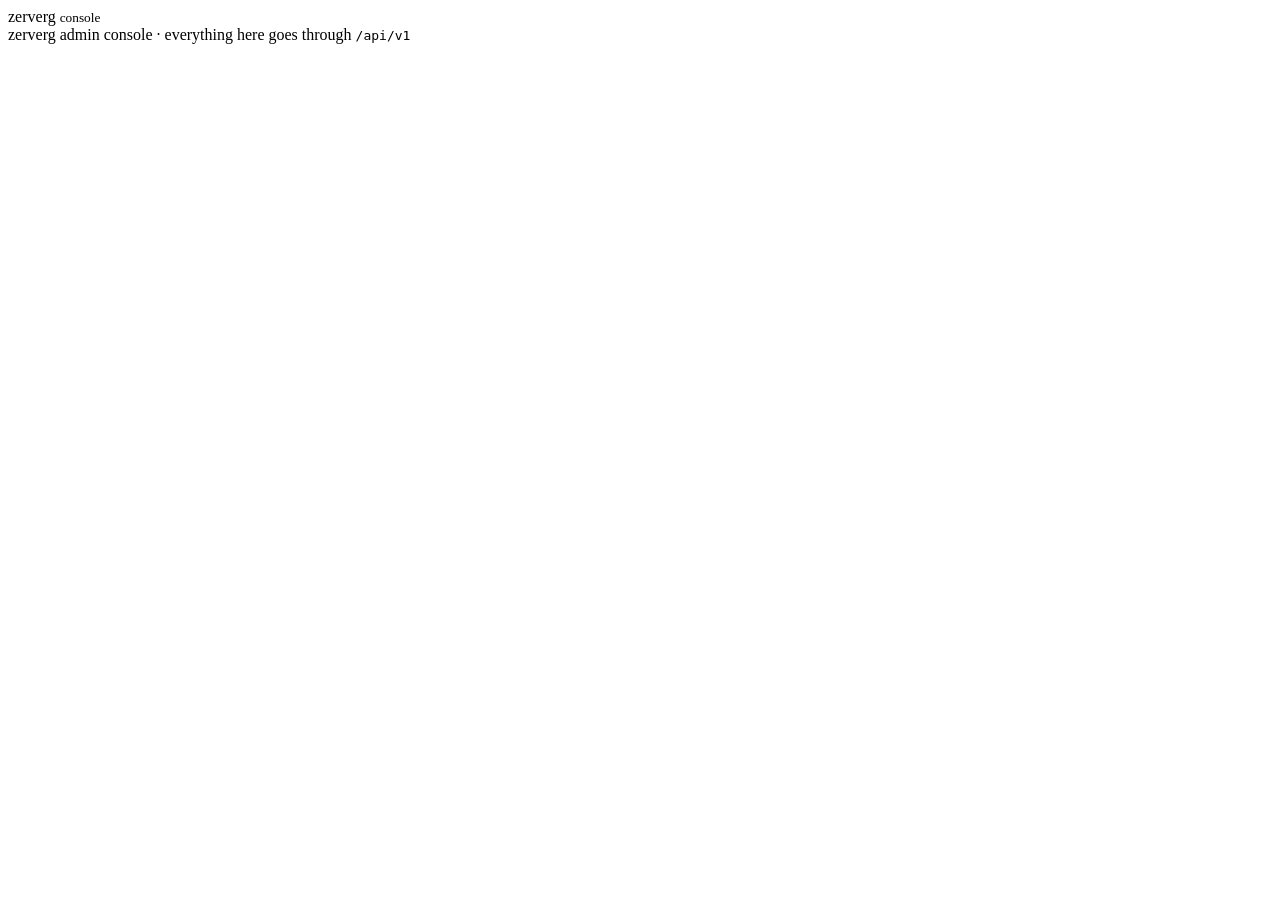
==== src/console/index.html @ a164b1e5 "Admin WebUI console" ====
<!doctype html>
<html lang="en">
<head>
<meta charset="utf-8">
<meta name="viewport" content="width=device-width, initial-scale=1">
<meta name="robots" content="noindex, nofollow">
<title>zerverg console</title>
<link rel="stylesheet" href="/console.css">
<script src="/console.js" defer></script>
</head>
<body>

<div id="topbar">
  <span id="brand">zerverg <small>console</small></span>
  <span id="userbox" hidden>
    logged in as <b id="username"></b>
    | <a href="#/account">account</a>
    | <a id="sitelink" href="/" target="_blank" rel="noopener">view site</a>
    | <a href="#" id="logout">log out</a>
  </span>
</div>

<div id="tabs" hidden>
  <a href="#/posts">Posts &amp; pages</a>
  <a href="#/layouts">Layouts</a>
  <a href="#/styles">Styles</a>
  <a href="#/snippets">Snippets</a>
  <a href="#/media">Media</a>
  <a href="#/site">Site settings</a>
</div>

<div id="flash" hidden></div>

<div id="content">
  <noscript><p>The console needs JavaScript. The REST API under
  <code>/api/v1</code> works without it.</p></noscript>
</div>

<div id="footer">
  zerverg admin console &middot; everything here goes through
  <code>/api/v1</code>
</div>

</body>
</html>
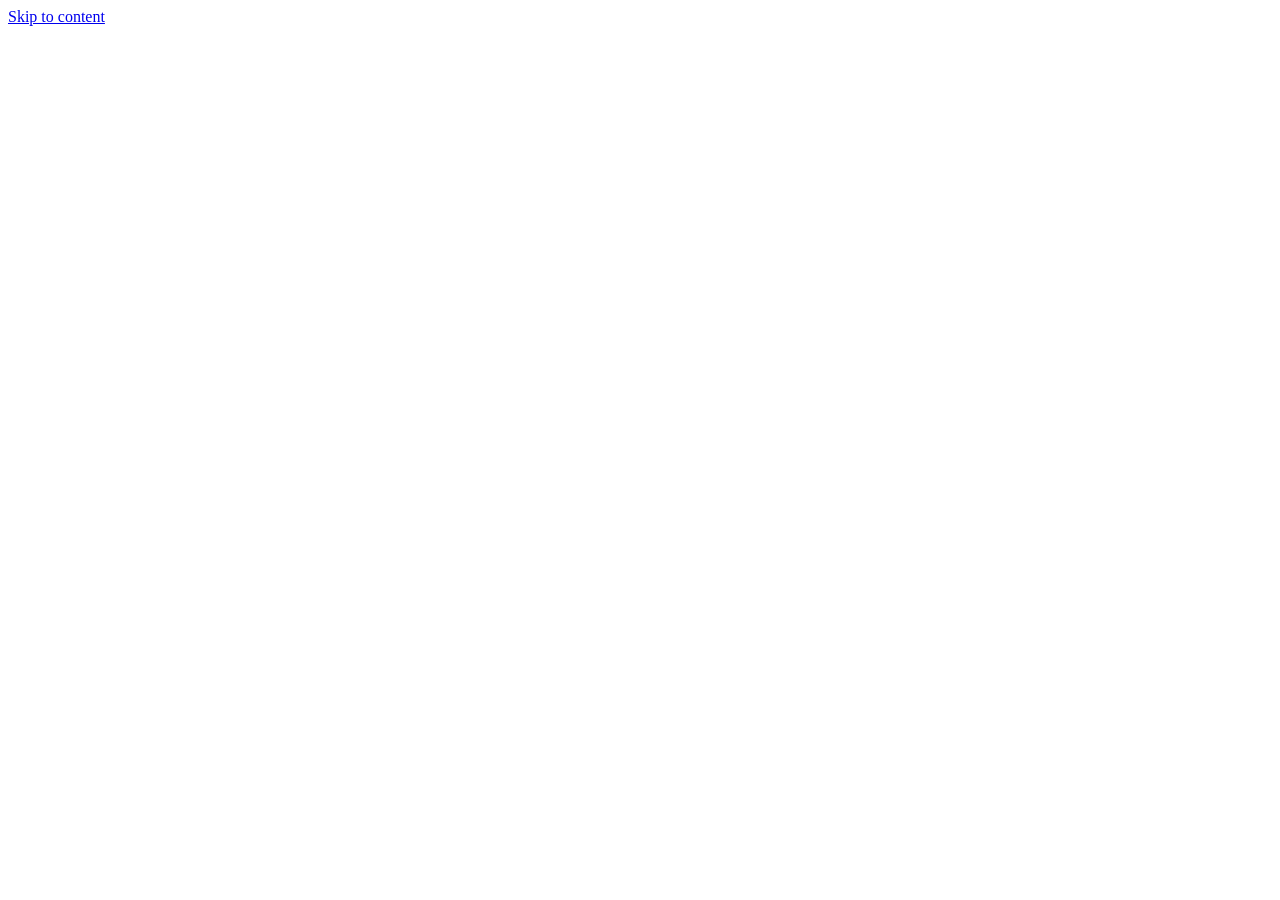
==== commit 839461db: "Native TLS support. Rework console. Add in-browser writing and editing" ====
--- a/src/console/index.html
+++ b/src/console/index.html
@@ -5,41 +5,68 @@
 <meta name="viewport" content="width=device-width, initial-scale=1">
 <meta name="robots" content="noindex, nofollow">
 <title>zerverg console</title>
-<link rel="stylesheet" href="/console.css">
-<script src="/console.js" defer></script>
+<link rel="stylesheet" href="/console/console.css">
+<script src="/console/core.js" defer></script>
+<script src="/console/views.js" defer></script>
+<script src="/console/editor.js" defer></script>
+<script src="/console/write.js" defer></script>
 </head>
 <body>
 
-<div id="topbar">
-  <span id="brand">zerverg <small>console</small></span>
-  <span id="userbox" hidden>
-    logged in as <b id="username"></b>
-    | <a href="#/account">account</a>
-    | <a id="sitelink" href="/" target="_blank" rel="noopener">view site</a>
-    | <a href="#" id="logout">log out</a>
+<a class="skip-link" href="#main">Skip to content</a>
+
+<header class="topbar" id="topbar" hidden>
+  <a class="brand" href="#/posts">
+    <span class="brand-mark" aria-hidden="true">z</span>
+    <span>zerverg <small>console</small></span>
+  </a>
+  <span class="spacer"></span>
+  <a class="btn ghost" id="site-link" href="/" target="_blank"
+     rel="noopener">View site <span aria-hidden="true">↗</span></a>
+  <span class="user-chip">
+    <span class="avatar" id="avatar" aria-hidden="true"></span>
+    <span class="name" id="user-name"></span>
   </span>
+  <button class="btn" type="button" id="logout">Log out</button>
+</header>
+
+<div class="shell" id="shell">
+  <nav class="sidebar" id="sidebar" aria-label="Sections" hidden>
+    <a class="btn primary" href="#/write">
+      <span aria-hidden="true">+</span> New post
+    </a>
+    <div class="nav-group">
+      <h2>Content</h2>
+      <a class="nav-link" href="#/posts"><span class="icon"
+        aria-hidden="true">▤</span>Posts &amp; pages</a>
+      <a class="nav-link" href="#/media"><span class="icon"
+        aria-hidden="true">▣</span>Media</a>
+    </div>
+    <div class="nav-group">
+      <h2>Design</h2>
+      <a class="nav-link" href="#/styles"><span class="icon"
+        aria-hidden="true">◐</span>Styles</a>
+      <a class="nav-link" href="#/layouts"><span class="icon"
+        aria-hidden="true">▦</span>Layouts</a>
+      <a class="nav-link" href="#/snippets"><span class="icon"
+        aria-hidden="true">{}</span>Snippets</a>
+    </div>
+    <div class="nav-group">
+      <h2>Settings</h2>
+      <a class="nav-link" href="#/site"><span class="icon"
+        aria-hidden="true">⚙</span>Site</a>
+      <a class="nav-link" href="#/account"><span class="icon"
+        aria-hidden="true">◉</span>Account</a>
+    </div>
+  </nav>
+
+  <main id="main" tabindex="-1">
+    <noscript><p>The console needs JavaScript. The REST API under
+    <code>/api/v1</code> works without it.</p></noscript>
+  </main>
 </div>
 
-<div id="tabs" hidden>
-  <a href="#/posts">Posts &amp; pages</a>
-  <a href="#/layouts">Layouts</a>
-  <a href="#/styles">Styles</a>
-  <a href="#/snippets">Snippets</a>
-  <a href="#/media">Media</a>
-  <a href="#/site">Site settings</a>
-</div>
-
-<div id="flash" hidden></div>
-
-<div id="content">
-  <noscript><p>The console needs JavaScript. The REST API under
-  <code>/api/v1</code> works without it.</p></noscript>
-</div>
-
-<div id="footer">
-  zerverg admin console &middot; everything here goes through
-  <code>/api/v1</code>
-</div>
+<div class="toasts" id="toasts" aria-live="polite"></div>
 
 </body>
 </html>
